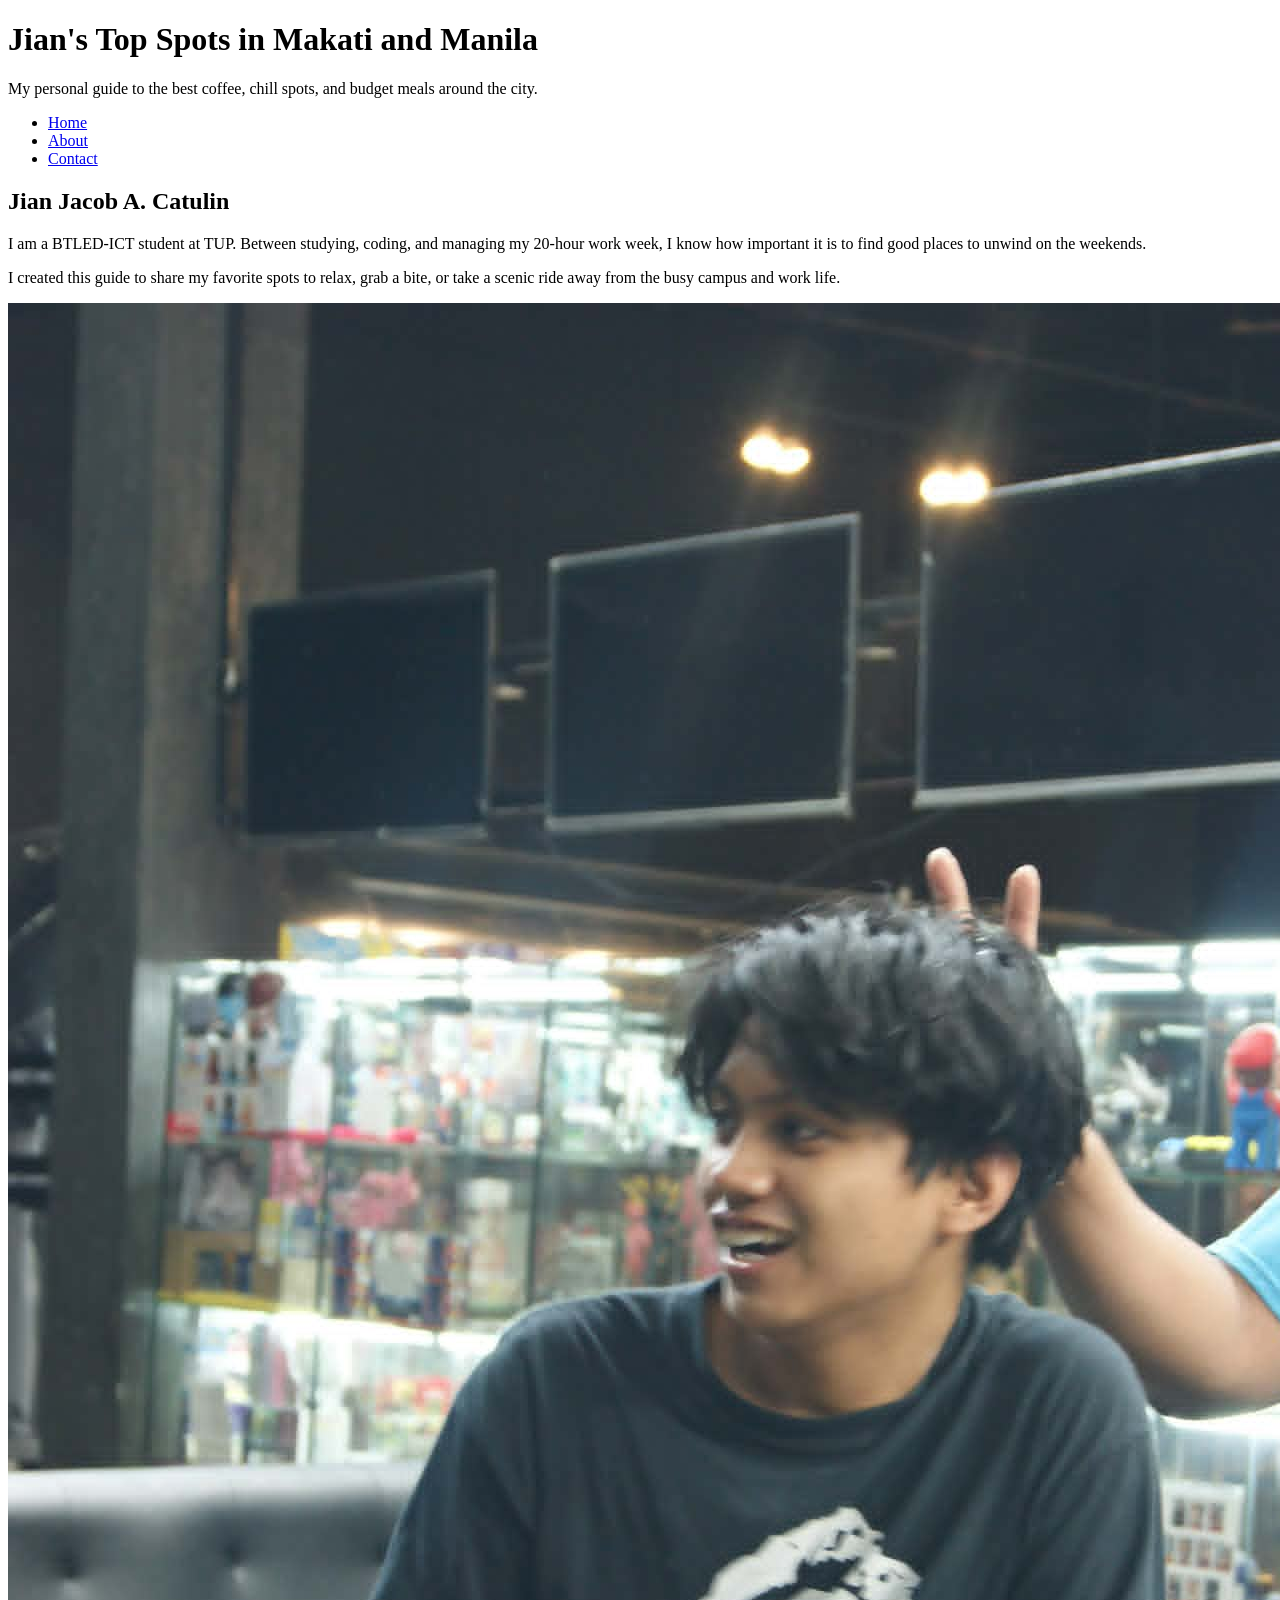
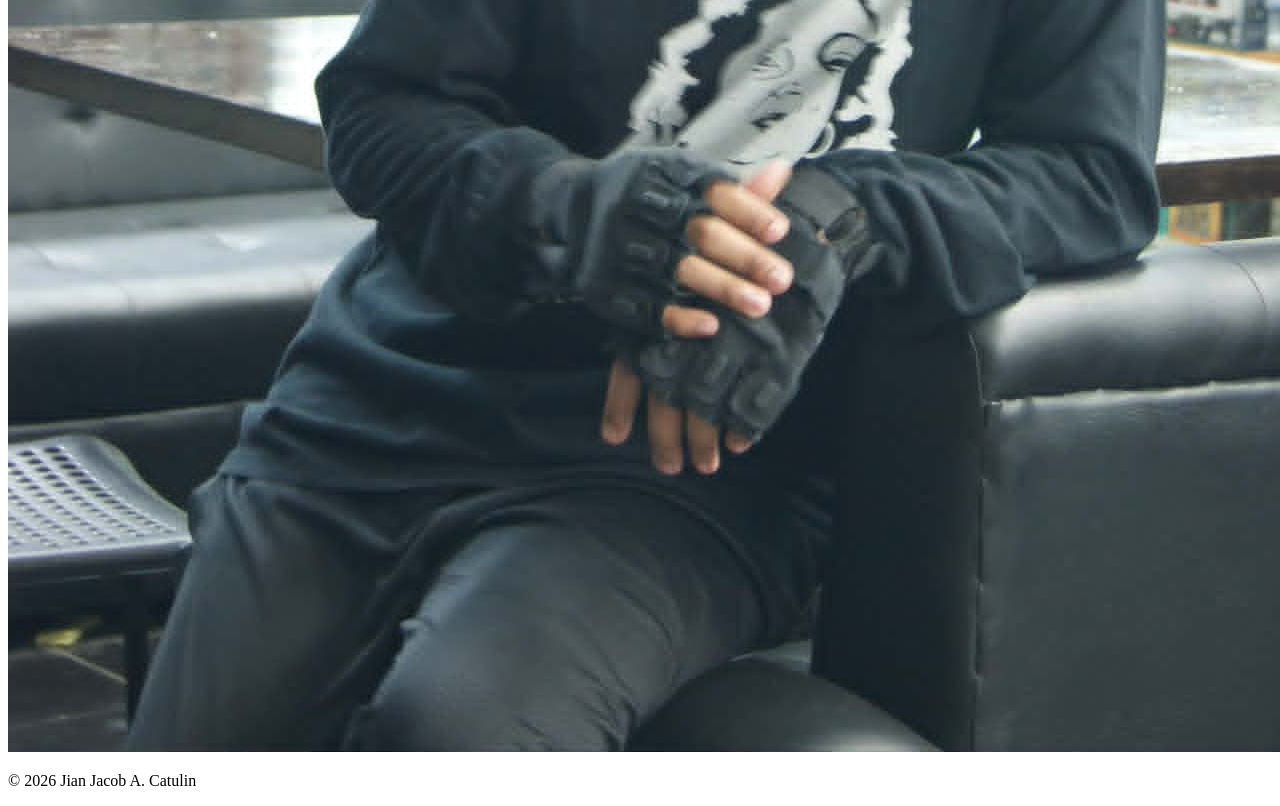
==== about.html @ 9866cf8b "Split guide into multiple pages" ====
<!DOCTYPE html>
<html lang="en">
<head>
    <meta charset="UTF-8">
    <meta name="viewport" content="width=device-width, initial-scale=1.0">
    <title>About - Jian's City Spots</title>
</head>
<body>

    <header>
        <h1>Jian's Top Spots in Makati and Manila</h1>
        <p>My personal guide to the best coffee, chill spots, and budget meals around the city.</p>
        <nav>
            <ul>
                <li><a href="index.html">Home</a></li>
                <li><a href="about.html">About</a></li>
                <li><a href="contact.html">Contact</a></li>
            </ul>
        </nav>
    </header>

    <main>
        <section>
            <h2>Jian Jacob A. Catulin</h2>
            <p>I am a BTLED-ICT student at TUP. Between studying, coding, and managing my 20-hour work week, I know how important it is to find good places to unwind on the weekends.</p>
            <p>I created this guide to share my favorite spots to relax, grab a bite, or take a scenic ride away from the busy campus and work life.</p>
            <img src="profile.jpg" alt="Jian Jacob A. Catulin">
        </section>
    </main>

    <footer>
        <p>&copy; 2026 Jian Jacob A. Catulin</p>
    </footer>

</body>
</html>
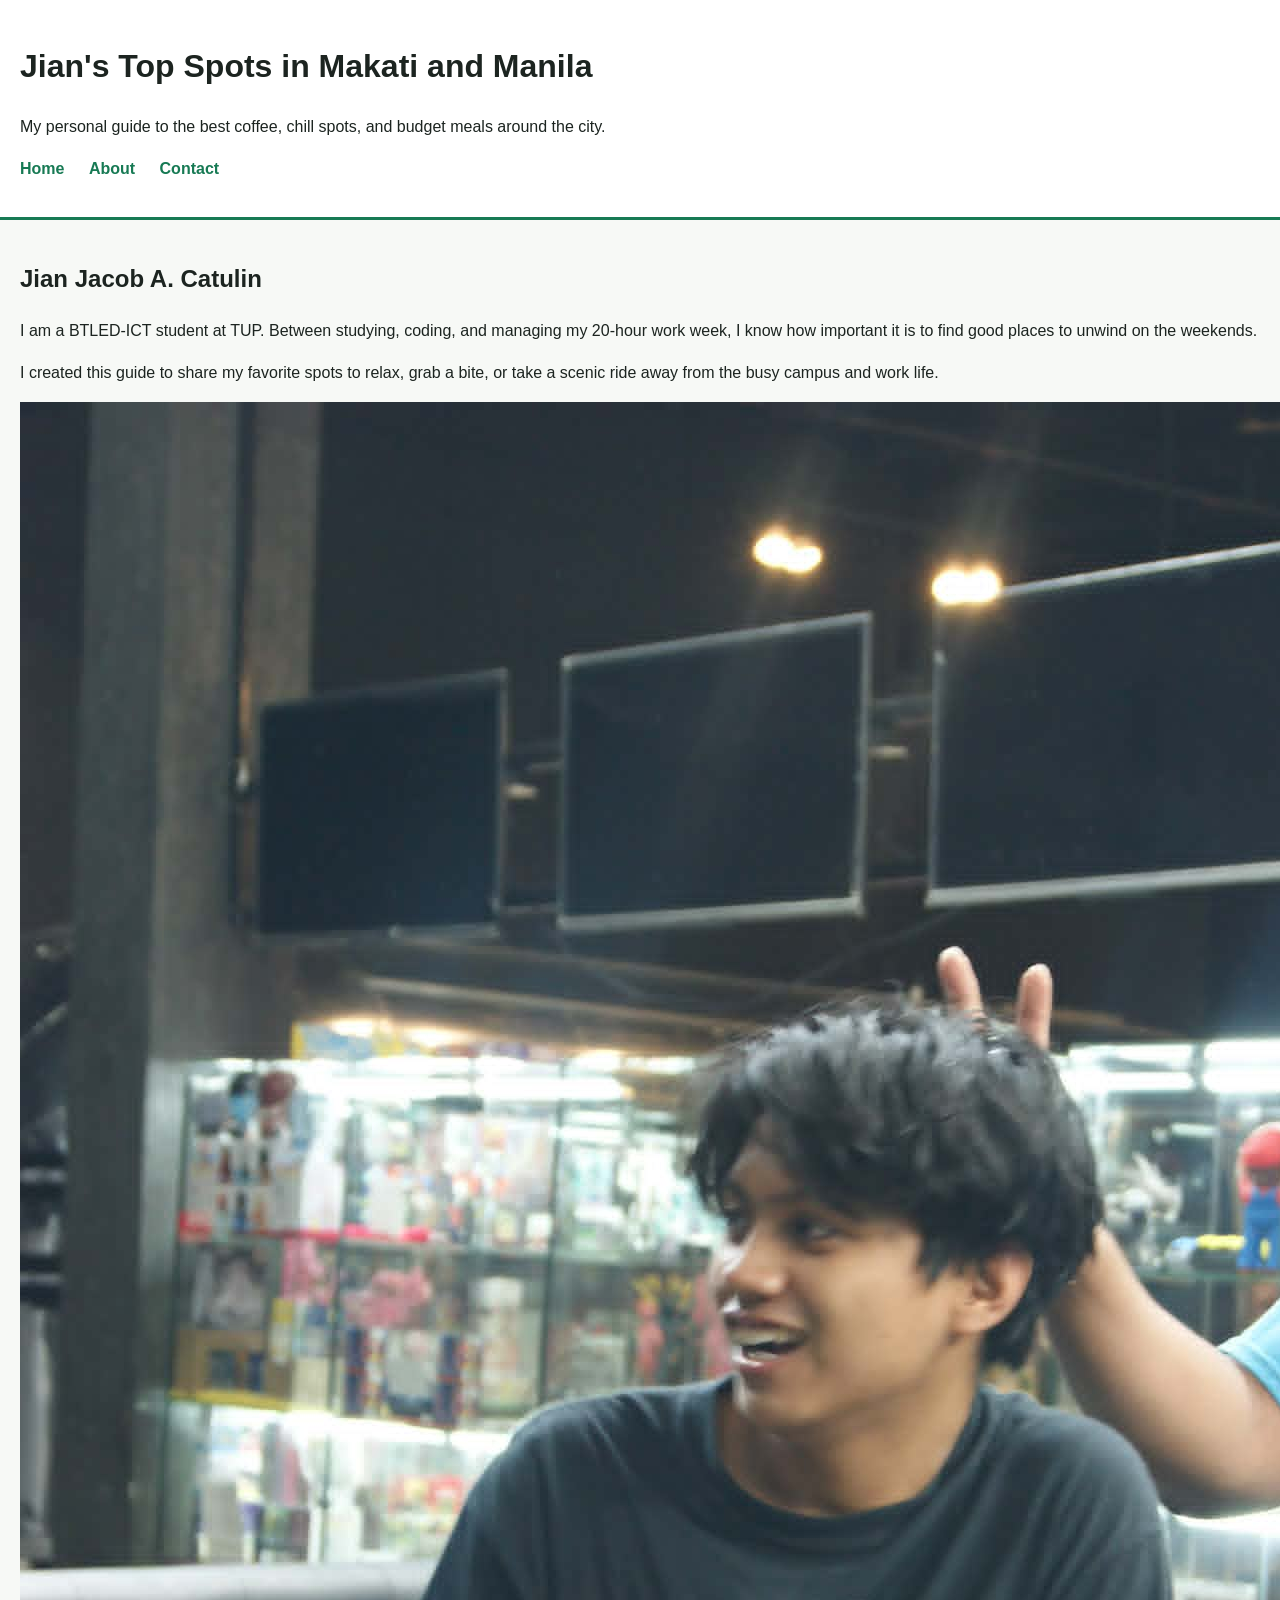
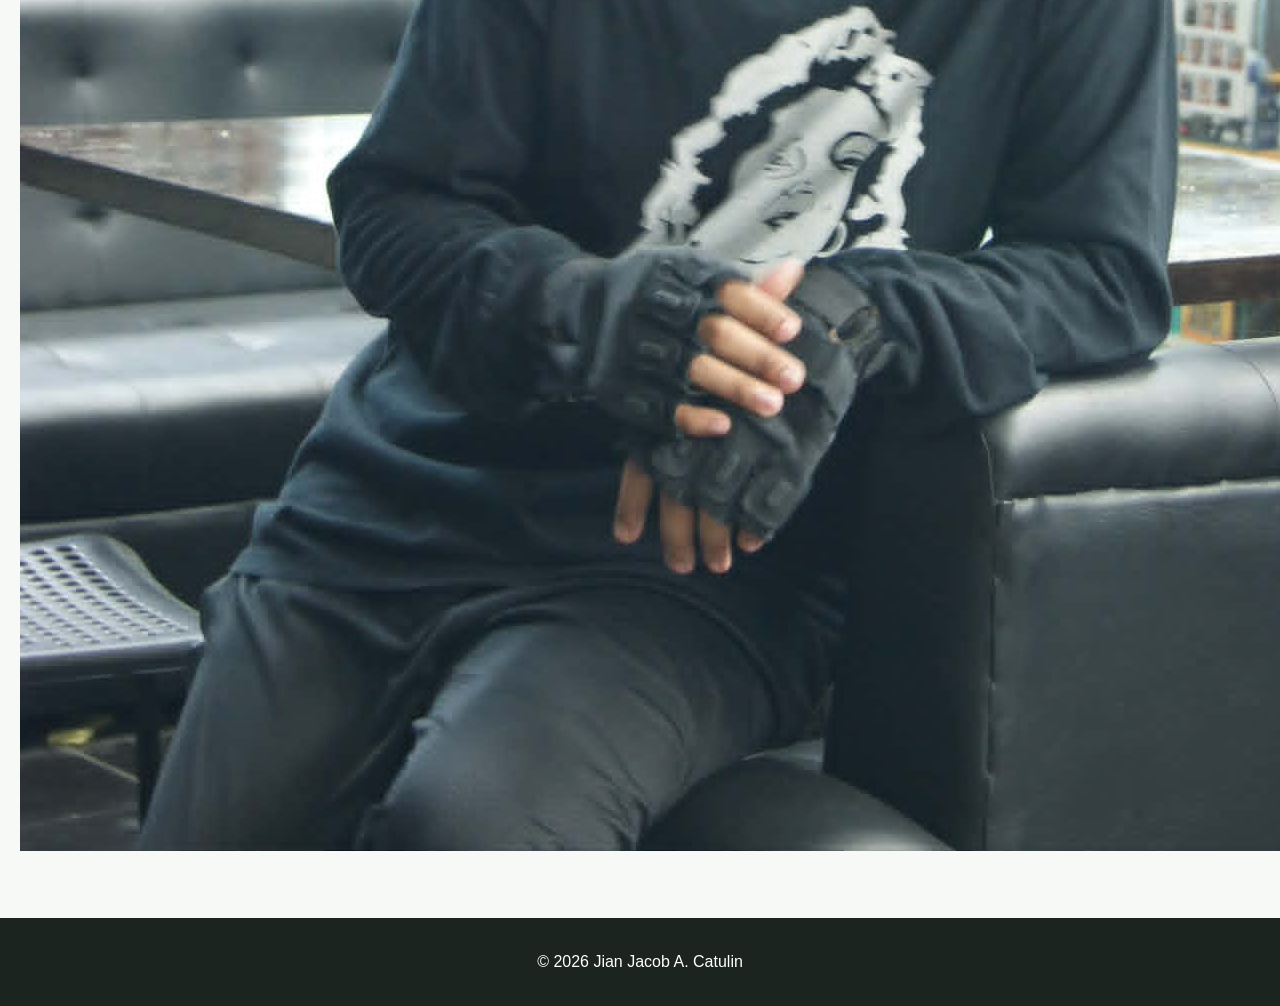
==== commit 8c88a496: "Fixed folder structure and applied main stylesheet" ====
--- a/about.html
+++ b/about.html
@@ -4,6 +4,7 @@
     <meta charset="UTF-8">
     <meta name="viewport" content="width=device-width, initial-scale=1.0">
     <title>About - Jian's City Spots</title>
+    <link rel="stylesheet" href="style.css">
 </head>
 <body>
 
--- a/style.css
+++ b/style.css
@@ -0,0 +1,69 @@
+:root {
+  --brand: #177A54; 
+  --ink: #1C2420;
+  --muted: #5D665C;
+  --bg-light: #F7F9F6;
+}
+
+
+* {
+  box-sizing: border-box;
+}
+
+body {
+  font-family: 'Segoe UI', Helvetica, Arial, sans-serif;
+  line-height: 1.6;
+  color: var(--ink);
+  background-color: var(--bg-light);
+  margin: 0;
+}
+
+
+header {
+  background-color: #ffffff;
+  padding: 20px;
+  border-bottom: 3px solid var(--brand);
+}
+
+main {
+  padding: 20px;
+}
+
+footer {
+  background-color: var(--ink);
+  color: #ffffff;
+  text-align: center;
+  padding: 15px;
+  margin-top: 40px;
+}
+
+
+nav ul {
+  list-style: none;
+  padding: 0;
+}
+
+nav li {
+  display: inline-block;
+  margin-right: 20px;
+}
+
+nav a {
+  text-decoration: none;
+  color: var(--brand);
+  font-weight: bold;
+}
+
+nav a:hover {
+  color: var(--ink);
+}
+
+
+.place-card {
+  background-color: #ffffff;
+  border: 1px solid var(--muted);
+  border-left: 5px solid var(--brand);
+  padding: 20px;
+  margin-bottom: 20px;
+  border-radius: 8px;
+}
